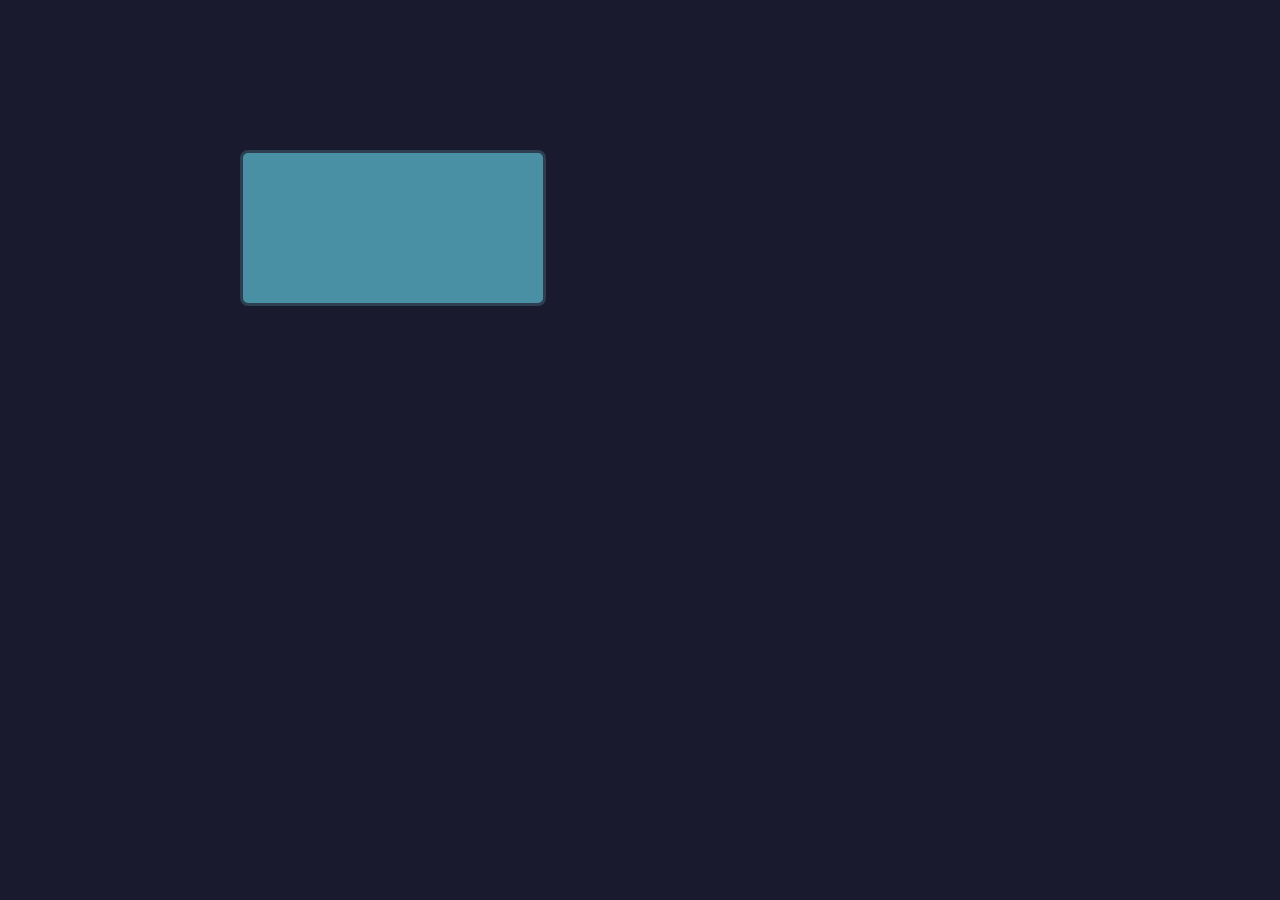
==== index.html @ 47165ce2 "feat: 创建基础项目结构" ====
<!DOCTYPE html>
<html lang="zh-CN">
<head>
    <meta charset="UTF-8">
    <meta name="viewport" content="width=device-width, initial-scale=1.0">
    <title>木筏生存</title>
    <link rel="stylesheet" href="css/style.css">
</head>
<body>
    <div id="game-container">
        <canvas id="game-canvas"></canvas>
        <div id="ui-layer"></div>
    </div>
    <script type="module" src="js/main.js"></script>
</body>
</html>
---- css/style.css ----
* {
    margin: 0;
    padding: 0;
    box-sizing: border-box;
}

body {
    background-color: #1a1a2e;
    display: flex;
    justify-content: center;
    align-items: center;
    min-height: 100vh;
    font-family: 'Segoe UI', Tahoma, Geneva, Verdana, sans-serif;
    overflow: hidden;
}

#game-container {
    position: relative;
    width: 800px;
    height: 600px;
}

#game-canvas {
    display: block;
    background-color: #4a90a4;
    border: 3px solid #2c3e50;
    border-radius: 8px;
}

#ui-layer {
    position: absolute;
    top: 0;
    left: 0;
    width: 100%;
    height: 100%;
    pointer-events: none;
}
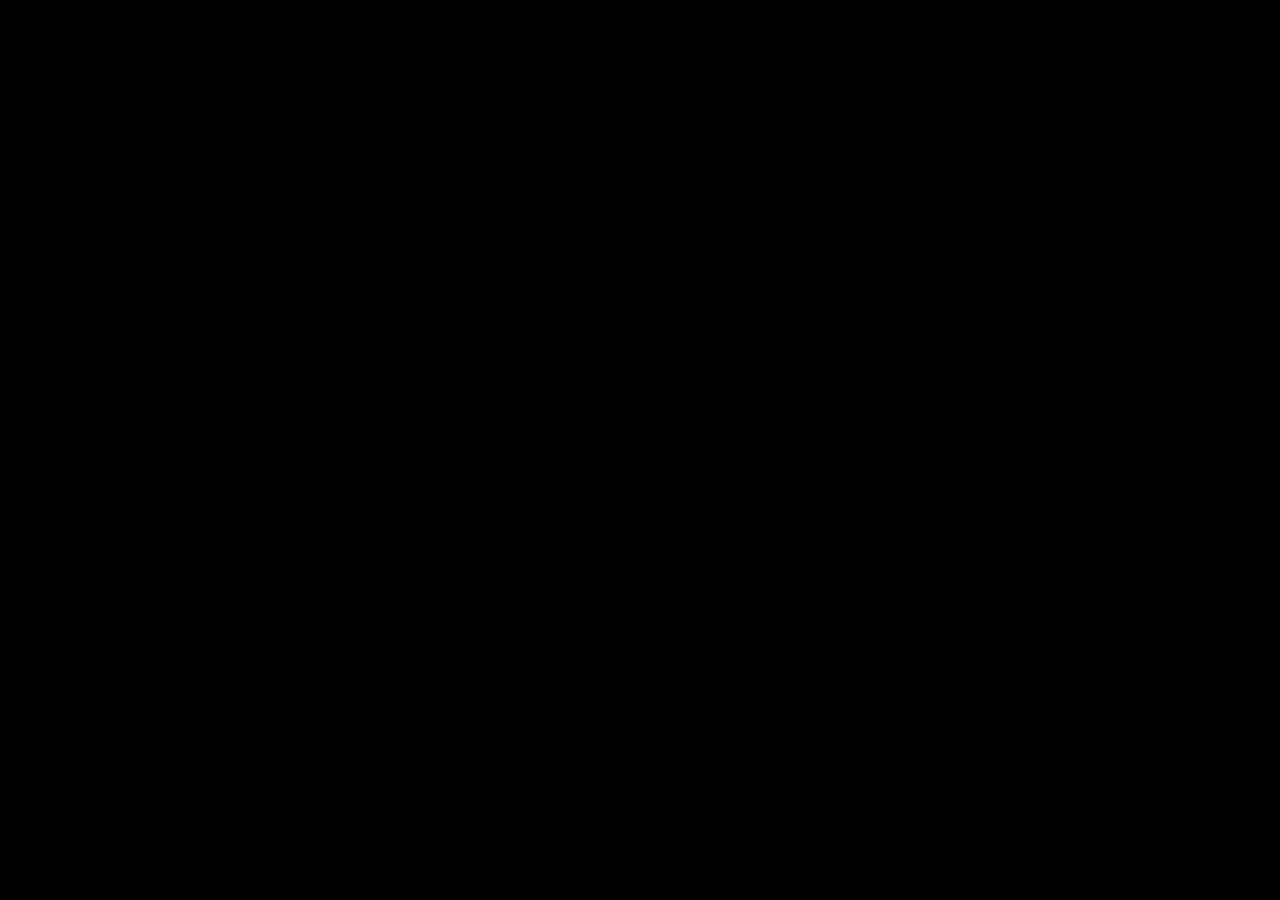
==== commit 01ed2b7b: "feat: 3D版本 - Three.js低多边形风格，第三人称视角" ====
--- a/index.html
+++ b/index.html
@@ -2,15 +2,69 @@
 <html lang="zh-CN">
 <head>
     <meta charset="UTF-8">
-    <meta name="viewport" content="width=device-width, initial-scale=1.0">
-    <title>木筏生存</title>
-    <link rel="stylesheet" href="css/style.css">
+    <title>木筏生存 3D</title>
+    <style>
+        * { margin:0; padding:0; box-sizing:border-box; }
+        body { overflow:hidden; background:#000; font-family:'Segoe UI',sans-serif; }
+        canvas { display:block; }
+        #ui { position:fixed; top:0; left:0; width:100%; height:100%; pointer-events:none; z-index:10; }
+        #ui > * { pointer-events:auto; }
+
+        /* HUD */
+        .hud-bar { position:fixed; top:12px; left:12px; background:rgba(0,0,0,0.6); border-radius:8px; padding:10px 14px; min-width:180px; }
+        .stat { display:flex; align-items:center; gap:8px; margin:4px 0; }
+        .stat-icon { font-size:16px; width:22px; }
+        .bar-bg { flex:1; height:14px; background:rgba(255,255,255,0.15); border-radius:7px; overflow:hidden; }
+        .bar-fill { height:100%; border-radius:7px; transition:width 0.3s; }
+        .bar-label { font-size:11px; color:#fff; min-width:30px; text-align:right; }
+
+        .time-display { position:fixed; top:12px; left:50%; transform:translateX(-50%); background:rgba(0,0,0,0.6); border-radius:8px; padding:6px 18px; color:#fff; font-size:15px; }
+
+        /* 快捷栏 */
+        .hotbar { position:fixed; bottom:14px; left:50%; transform:translateX(-50%); display:flex; gap:5px; background:rgba(0,0,0,0.7); padding:8px 10px; border-radius:10px; }
+        .slot { width:52px; height:52px; background:#2c3e50; border:2px solid #555; border-radius:8px; display:flex; flex-direction:column; align-items:center; justify-content:center; position:relative; cursor:pointer; }
+        .slot.selected { border-color:#fff; background:#2980b9; }
+        .slot-icon { font-size:22px; }
+        .slot-count { position:absolute; bottom:2px; right:4px; font-size:11px; font-weight:bold; color:#fff; }
+        .slot-key { position:absolute; top:2px; left:4px; font-size:9px; color:#888; }
+
+        /* 提示 */
+        .toast-box { position:fixed; bottom:90px; left:50%; transform:translateX(-50%); display:flex; flex-direction:column; gap:6px; align-items:center; }
+        .toast { background:rgba(0,0,0,0.75); color:#fff; padding:6px 18px; border-radius:6px; font-size:13px; animation:fadeIn 0.2s; }
+        @keyframes fadeIn { from{opacity:0;transform:translateY(10px)} to{opacity:1;transform:translateY(0)} }
+
+        /* 操作提示 */
+        .controls { position:fixed; bottom:80px; left:12px; background:rgba(0,0,0,0.55); border-radius:6px; padding:6px 10px; color:#ccc; font-size:11px; line-height:1.5; }
+
+        /* 全屏面板 */
+        .overlay { position:fixed; top:0; left:0; width:100%; height:100%; background:rgba(0,0,0,0.85); display:flex; align-items:center; justify-content:center; z-index:20; }
+        .panel { background:#2c3e50; border-radius:12px; padding:24px 28px; color:#ecf0f1; min-width:340px; max-width:560px; max-height:80vh; overflow-y:auto; }
+        .panel h2 { text-align:center; margin-bottom:16px; font-size:22px; }
+        .panel .row { display:flex; justify-content:space-between; align-items:center; padding:8px 12px; margin:4px 0; background:#34495e; border-radius:8px; cursor:pointer; }
+        .panel .row:hover { background:#3d566e; }
+        .panel .row.active { background:#2980b9; }
+        .panel .hint { text-align:center; color:#888; font-size:12px; margin-top:14px; }
+
+        /* 合成 */
+        .recipe { display:flex; align-items:center; gap:12px; padding:10px; margin:5px 0; background:#34495e; border-radius:8px; }
+        .recipe.can { background:#27ae60; }
+        .recipe-icon { font-size:28px; width:40px; text-align:center; }
+        .recipe-info { flex:1; }
+        .recipe-name { font-weight:bold; font-size:14px; }
+        .recipe-desc { font-size:11px; color:#bbb; }
+        .recipe-need { font-size:11px; color:#ddd; margin-top:2px; }
+        .recipe-btn { background:#2ecc71; border:none; color:#fff; padding:8px 16px; border-radius:6px; cursor:pointer; font-size:13px; }
+        .recipe-btn:disabled { background:#666; cursor:default; }
+        .cat-tabs { display:flex; gap:6px; margin-bottom:12px; flex-wrap:wrap; }
+        .cat-tab { padding:5px 14px; border-radius:6px; background:#555; color:#fff; cursor:pointer; font-size:13px; }
+        .cat-tab.active { background:#2980b9; }
+    </style>
 </head>
 <body>
-    <div id="game-container">
-        <canvas id="game-canvas"></canvas>
-        <div id="ui-layer"></div>
-    </div>
+    <div id="ui"></div>
+    <script type="importmap">
+    { "imports": { "three": "https://unpkg.com/three@0.160.0/build/three.module.js" } }
+    </script>
     <script type="module" src="js/main.js"></script>
 </body>
 </html>
